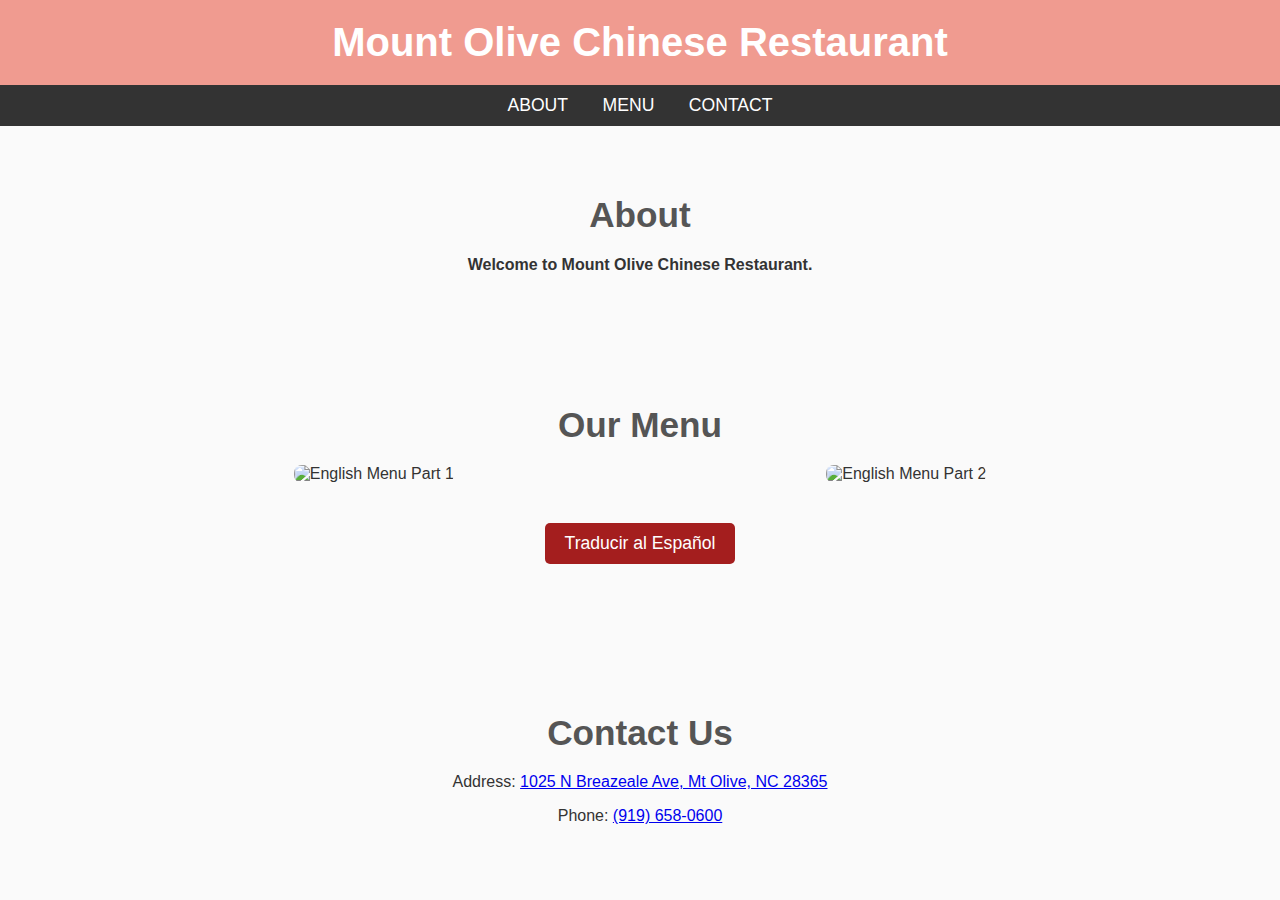
==== index.html @ 6d57c595 "Update index.html" ====
<!DOCTYPE html>
<html lang="en">
<head>
    <meta charset="UTF-8">
    <meta name="viewport" content="width=device-width, initial-scale=1.0">
    <title>Mount Olive Chinese Restaurant</title>
    <style>
        body {
            font-family: Arial, sans-serif;
            margin: 0;
            padding: 0;
            box-sizing: border-box;
            background-color: #fafafa;
            color: #333;
        }

        header {
            background-color: #f09b90;
            color: white;
            padding: 20px;
            text-align: center;
        }

        header h1 {
            margin: 0;
            font-size: 2.5em;
        }

        nav {
            background-color: #333;
            padding: 10px;
            text-align: center;
        }

        nav a {
            color: white;
            text-decoration: none;
            margin: 0 15px;
            font-size: 1.1em;
            text-transform: uppercase;
        }

        nav a:hover {
            text-decoration: underline;
        }

        section {
            padding: 40px 10%;
            text-align: center;
        }

        h2 {
            font-size: 2.2em;
            color: #555;
            margin-bottom: 20px;
        }

        .menu {
            display: flex;
            justify-content: space-between;
            gap: 20px;
            flex-wrap: wrap;
            margin: 20px 0;
        }

        .menu-item {
            width: 48%;
            border-radius: 8px;
            overflow: hidden;
        }

        .menu-item img {
            width: 100%;
            border-radius: 8px;
        }

        .spanish-menu {
            display: none;
        }

        /* Style for the translate button */
        .translate-btn {
            display: block;
            margin: 20px auto;
            padding: 10px 20px;
            background-color: #a41e1e;
            color: white;
            border: none;
            font-size: 1.1em;
            cursor: pointer;
            border-radius: 5px;
        }

        .translate-btn:hover {
            background-color: #d94d4d;
        }

        /* Responsive Design for Mobile */
        @media (max-width: 768px) {
            .menu {
                flex-direction: column;
                align-items: center;
            }

            .menu-item {
                width: 100%;
                margin-bottom: 20px;
            }

            .translate-btn {
                width: 100%;
                margin-top: 20px;
            }
        }
    </style>
</head>
<body>

<header>
    <h1>Mount Olive Chinese Restaurant</h1>
</header>

<nav>
    <a href="#about">About</a>
    <a href="#menu">Menu</a>
    <a href="#contact">Contact</a>
</nav>

<section id="about">
    <h2>About</h2>
    <h4>Welcome to Mount Olive Chinese Restaurant.</h4>
</section>

<section id="menu">
    <h2>Our Menu</h2>

    <div class="menu">
        <!-- English Menu Items (Displayed side by side) -->
        <div class="menu-item english-menu">
            <img src="https://raw.githubusercontent.com/MountOliveChineseResturant/MountOliveChineseResturant/main/English%20ver%20menu%20part%201.png" alt="English Menu Part 1">
        </div>
        <div class="menu-item english-menu">
            <img src="https://raw.githubusercontent.com/MountOliveChineseResturant/MountOliveChineseResturant/main/English%20ver%20menu%20part%202.png" alt="English Menu Part 2">
        </div>
        
        <!-- Spanish Menu Items (Initially Hidden) -->
        <div class="menu-item spanish-menu">
            <img src="https://raw.githubusercontent.com/MountOliveChineseResturant/MountOliveChineseResturant/main/Spanish%20ver%20menu%20part%201.png" alt="Spanish Menu Part 1">
        </div>
        <div class="menu-item spanish-menu">
            <img src="https://raw.githubusercontent.com/MountOliveChineseResturant/MountOliveChineseResturant/main/Spanish%20ver%20menu%20part%202.png" alt="Spanish Menu Part 2">
        </div>
        
        <!-- Translate Button at the Bottom of the Menu -->
        <button class="translate-btn" onclick="toggleMenu()">Traducir al Español</button>
    </div>
</section>

<section id="contact">
    <h2>Contact Us</h2>
    <p>Address: <a href="https://g.co/kgs/uRGDR6Y" target="_blank">1025 N Breazeale Ave, Mt Olive, NC 28365</a></p>
    <p>Phone: <a href="tel:+19196580600">(919) 658-0600</a></p>
</section>

<script>
    function toggleMenu() {
        const englishMenuItems = document.querySelectorAll('.english-menu');
        const spanishMenuItems = document.querySelectorAll('.spanish-menu');
        const button = document.querySelector('.translate-btn');

        if (button.textContent === 'Traducir al Español') {
            englishMenuItems.forEach(item => {
                item.style.display = 'none';
            });
            spanishMenuItems.forEach(item => {
                item.style.display = 'block';
            });
            button.textContent = 'Translate to English';
        } else {
            spanishMenuItems.forEach(item => {
                item.style.display = 'none';
            });
            englishMenuItems.forEach(item => {
                item.style.display = 'block';
            });
            button.textContent = 'Traducir al Español';
        }
    }

    document.querySelectorAll('nav a').forEach(anchor => {
        anchor.addEventListener('click', function (e) {
            e.preventDefault();

            const targetId = this.getAttribute('href').substring(1);
            const targetElement = document.getElementById(targetId);

            window.scrollTo({
                top: targetElement.offsetTop,
                behavior: 'smooth'
            });
        });
    });
</script>

</body>
</html>
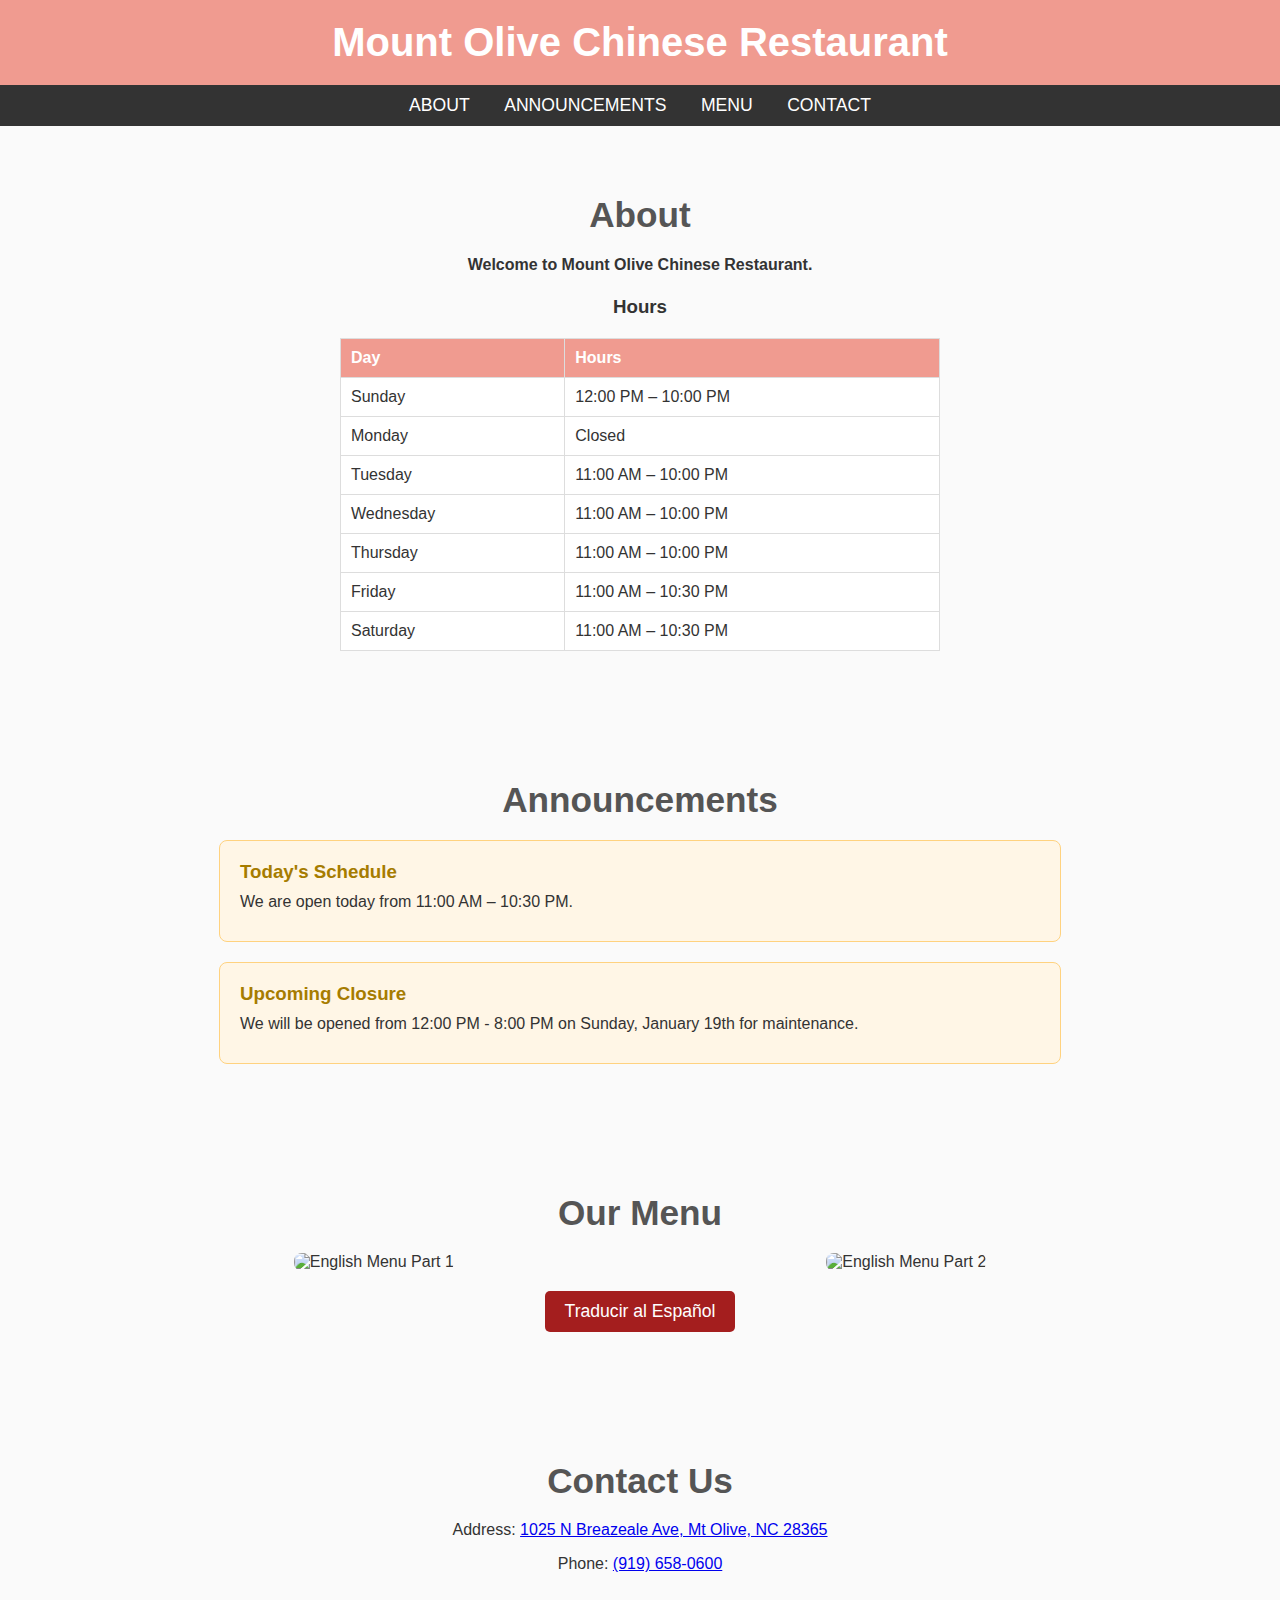
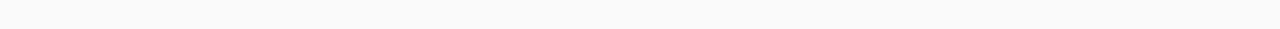
==== commit a309be40: "Update index.html" ====
--- a/index.html
+++ b/index.html
@@ -30,6 +30,9 @@
             background-color: #333;
             padding: 10px;
             text-align: center;
+            position: sticky;
+            top: 0;
+            z-index: 1000;
         }
 
         nav a {
@@ -55,6 +58,28 @@
             margin-bottom: 20px;
         }
 
+        table {
+            width: 100%;
+            max-width: 600px;
+            margin: 20px auto;
+            border-collapse: collapse;
+            text-align: left;
+        }
+
+        table th, table td {
+            border: 1px solid #ddd;
+            padding: 10px;
+        }
+
+        table th {
+            background-color: #f09b90;
+            color: white;
+        }
+
+        table td {
+            background-color: #fff;
+        }
+
         .menu {
             display: flex;
             justify-content: space-between;
@@ -74,11 +99,6 @@
             border-radius: 8px;
         }
 
-        .spanish-menu {
-            display: none;
-        }
-
-        /* Style for the translate button */
         .translate-btn {
             display: block;
             margin: 20px auto;
@@ -95,7 +115,25 @@
             background-color: #d94d4d;
         }
 
-        /* Responsive Design for Mobile */
+        .announcement {
+            background-color: #fff6e6;
+            border: 1px solid #ffd27f;
+            border-radius: 8px;
+            padding: 20px;
+            text-align: left;
+            margin: 20px auto;
+            max-width: 800px;
+        }
+
+        .announcement h3 {
+            margin: 0 0 10px;
+            color: #a67c00;
+        }
+
+        .announcement p {
+            margin: 0 0 10px;
+        }
+
         @media (max-width: 768px) {
             .menu {
                 flex-direction: column;
@@ -111,95 +149,180 @@
                 width: 100%;
                 margin-top: 20px;
             }
+
+            .announcement {
+                padding: 15px;
+            }
+
+            table th, table td {
+                padding: 8px;
+            }
         }
     </style>
 </head>
 <body>
 
 <header>
-    <h1>Mount Olive Chinese Restaurant</h1>
+    <h1 id="header-title">Mount Olive Chinese Restaurant</h1>
 </header>
 
 <nav>
-    <a href="#about">About</a>
-    <a href="#menu">Menu</a>
-    <a href="#contact">Contact</a>
+    <a href="#about" id="nav-about">About</a>
+    <a href="#announcements" id="nav-announcements">Announcements</a>
+    <a href="#menu" id="nav-menu">Menu</a>
+    <a href="#contact" id="nav-contact">Contact</a>
 </nav>
 
 <section id="about">
-    <h2>About</h2>
-    <h4>Welcome to Mount Olive Chinese Restaurant.</h4>
+    <h2 id="about-heading">About</h2>
+    <h4 id="about-description">Welcome to Mount Olive Chinese Restaurant.</h4>
+    <h3 id="hours-heading">Hours</h3>
+    <table>
+        <thead>
+            <tr>
+                <th>Day</th>
+                <th>Hours</th>
+            </tr>
+        </thead>
+        <tbody>
+            <tr>
+                <td>Sunday</td>
+                <td>12:00 PM – 10:00 PM</td>
+            </tr>
+            <tr>
+                <td>Monday</td>
+                <td>Closed</td>
+            </tr>
+            <tr>
+                <td>Tuesday</td>
+                <td>11:00 AM – 10:00 PM</td>
+            </tr>
+            <tr>
+                <td>Wednesday</td>
+                <td>11:00 AM – 10:00 PM</td>
+            </tr>
+            <tr>
+                <td>Thursday</td>
+                <td>11:00 AM – 10:00 PM</td>
+            </tr>
+            <tr>
+                <td>Friday</td>
+                <td>11:00 AM – 10:30 PM</td>
+            </tr>
+            <tr>
+                <td>Saturday</td>
+                <td>11:00 AM – 10:30 PM</td>
+            </tr>
+        </tbody>
+    </table>
 </section>
 
-<section id="menu">
-    <h2>Our Menu</h2>
-
-    <div class="menu">
-        <!-- English Menu Items (Displayed side by side) -->
-        <div class="menu-item english-menu">
-            <img src="https://raw.githubusercontent.com/MountOliveChineseResturant/MountOliveChineseResturant/main/English%20ver%20menu%20part%201.png" alt="English Menu Part 1">
-        </div>
-        <div class="menu-item english-menu">
-            <img src="https://raw.githubusercontent.com/MountOliveChineseResturant/MountOliveChineseResturant/main/English%20ver%20menu%20part%202.png" alt="English Menu Part 2">
-        </div>
-        
-        <!-- Spanish Menu Items (Initially Hidden) -->
-        <div class="menu-item spanish-menu">
-            <img src="https://raw.githubusercontent.com/MountOliveChineseResturant/MountOliveChineseResturant/main/Spanish%20ver%20menu%20part%201.png" alt="Spanish Menu Part 1">
-        </div>
-        <div class="menu-item spanish-menu">
-            <img src="https://raw.githubusercontent.com/MountOliveChineseResturant/MountOliveChineseResturant/main/Spanish%20ver%20menu%20part%202.png" alt="Spanish Menu Part 2">
-        </div>
-        
-        <!-- Translate Button at the Bottom of the Menu -->
-        <button class="translate-btn" onclick="toggleMenu()">Traducir al Español</button>
+<section id="announcements">
+    <h2 id="announcements-heading">Announcements</h2>
+    <div class="announcement">
+        <h3 id="announcement-title-1">Today's Schedule</h3>
+        <p id="announcement-content-1">We are open from 11:00 AM to 9:00 PM.</p>
+    </div>
+    <div class="announcement" id="upcoming-closure">
+        <h3 id="closure-title">Upcoming Closure</h3>
+        <p id="closure-message">We will be opened from 12:00 PM - 8:00 PM on Sunday, January 19th for maintenance.</p>
     </div>
 </section>
 
+<section id="menu">
+    <h2 id="menu-heading">Our Menu</h2>
+    <div class="menu">
+        <div class="menu-item" id="menu-item-1">
+            <img id="menu-image-1" src="https://raw.githubusercontent.com/MountOliveChineseResturant/MountOliveChineseResturant/main/English%20ver%20menu%20part%201.png" alt="English Menu Part 1">
+        </div>
+        <div class="menu-item" id="menu-item-2">
+            <img id="menu-image-2" src="https://raw.githubusercontent.com/MountOliveChineseResturant/MountOliveChineseResturant/main/English%20ver%20menu%20part%202.png" alt="English Menu Part 2">
+        </div>
+    </div>
+    <button class="translate-btn" onclick="toggleTranslation()" id="translate-btn">Traducir al Español</button>
+</section>
+
 <section id="contact">
-    <h2>Contact Us</h2>
-    <p>Address: <a href="https://g.co/kgs/uRGDR6Y" target="_blank">1025 N Breazeale Ave, Mt Olive, NC 28365</a></p>
-    <p>Phone: <a href="tel:+19196580600">(919) 658-0600</a></p>
+    <h2 id="contact-heading">Contact Us</h2>
+    <p id="contact-address">Address: <a href="https://g.co/kgs/uRGDR6Y" target="_blank">1025 N Breazeale Ave, Mt Olive, NC 28365</a></p>
+    <p id="contact-phone">Phone: <a href="tel:+19196580600">(919) 658-0600</a></p>
 </section>
 
 <script>
-    function toggleMenu() {
-        const englishMenuItems = document.querySelectorAll('.english-menu');
-        const spanishMenuItems = document.querySelectorAll('.spanish-menu');
-        const button = document.querySelector('.translate-btn');
-
-        if (button.textContent === 'Traducir al Español') {
-            englishMenuItems.forEach(item => {
-                item.style.display = 'none';
-            });
-            spanishMenuItems.forEach(item => {
-                item.style.display = 'block';
-            });
-            button.textContent = 'Translate to English';
-        } else {
-            spanishMenuItems.forEach(item => {
-                item.style.display = 'none';
-            });
-            englishMenuItems.forEach(item => {
-                item.style.display = 'block';
-            });
-            button.textContent = 'Traducir al Español';
-        }
-    }
-
     document.querySelectorAll('nav a').forEach(anchor => {
         anchor.addEventListener('click', function (e) {
             e.preventDefault();
-
             const targetId = this.getAttribute('href').substring(1);
             const targetElement = document.getElementById(targetId);
 
             window.scrollTo({
-                top: targetElement.offsetTop,
+                top: targetElement.offsetTop - 50,  // Added -50 for slight offset so content doesn't hide behind header
                 behavior: 'smooth'
             });
         });
     });
+
+    const hours = {
+        Sunday: "12:00 PM – 10:00 PM",
+        Monday: "Closed",
+        Tuesday: "11:00 AM – 10:00 PM",
+        Wednesday: "11:00 AM – 10:00 PM",
+        Thursday: "11:00 AM – 10:00 PM",
+        Friday: "11:00 AM – 10:30 PM",
+        Saturday: "11:00 AM – 10:30 PM"
+    };
+
+    const daysOfWeek = ["Sunday", "Monday", "Tuesday", "Wednesday", "Thursday", "Friday", "Saturday"];
+    
+    function getTodaySchedule() {
+        const today = new Date();
+        const dayName = daysOfWeek[today.getDay()];
+        return hours[dayName];
+    }
+
+    function updateSchedule() {
+        const todaySchedule = getTodaySchedule();
+        const scheduleElement = document.getElementById("announcement-content-1");
+        scheduleElement.innerHTML = `We are open today from ${todaySchedule}.`;
+    }
+
+    updateSchedule();
+
+    function toggleTranslation() {
+        const isSpanish = document.getElementById("translate-btn").textContent === "Traducir al Español";
+
+        if (isSpanish) {
+            document.getElementById("header-title").textContent = "Restaurante Chino Mount Olive";
+            document.getElementById("about-heading").textContent = "Acerca de";
+            document.getElementById("about-description").textContent = "Bienvenido al Restaurante Chino Mount Olive.";
+            document.getElementById("hours-heading").textContent = "Horas";
+            document.getElementById("announcements-heading").textContent = "Anuncios";
+            document.getElementById("menu-heading").textContent = "Nuestro Menú";
+            document.getElementById("contact-heading").textContent = "Contáctenos";
+            document.getElementById("announcement-title-1").textContent = "Horario de Hoy";
+            document.getElementById("closure-title").textContent = "Cierre Próximo";
+            document.getElementById("announcement-content-1").textContent = `Estamos abiertos hoy de ${getTodaySchedule()}.`;
+            document.getElementById("translate-btn").textContent = "Translate to English";
+
+            document.getElementById("menu-image-1").src = "https://raw.githubusercontent.com/MountOliveChineseResturant/MountOliveChineseResturant/main/Spanish%20ver%20menu%20part%201.png";
+            document.getElementById("menu-image-2").src = "https://raw.githubusercontent.com/MountOliveChineseResturant/MountOliveChineseResturant/main/Spanish%20ver%20menu%20part%202.png";
+        } else {
+            document.getElementById("header-title").textContent = "Mount Olive Chinese Restaurant";
+            document.getElementById("about-heading").textContent = "About";
+            document.getElementById("about-description").textContent = "Welcome to Mount Olive Chinese Restaurant.";
+            document.getElementById("hours-heading").textContent = "Hours";
+            document.getElementById("announcements-heading").textContent = "Announcements";
+            document.getElementById("menu-heading").textContent = "Our Menu";
+            document.getElementById("contact-heading").textContent = "Contact Us";
+            document.getElementById("announcement-title-1").textContent = "Today's Schedule";
+            document.getElementById("announcement-content-1").textContent = `We are open today from ${getTodaySchedule()}.`;
+            document.getElementById("closure-title").textContent = "Upcoming Closure";
+            document.getElementById("translate-btn").textContent = "Traducir al Español";
+
+            document.getElementById("menu-image-1").src = "https://raw.githubusercontent.com/MountOliveChineseResturant/MountOliveChineseResturant/main/English%20ver%20menu%20part%201.png";
+            document.getElementById("menu-image-2").src = "https://raw.githubusercontent.com/MountOliveChineseResturant/MountOliveChineseResturant/main/English%20ver%20menu%20part%202.png";
+        }
+    }
 </script>
 
 </body>
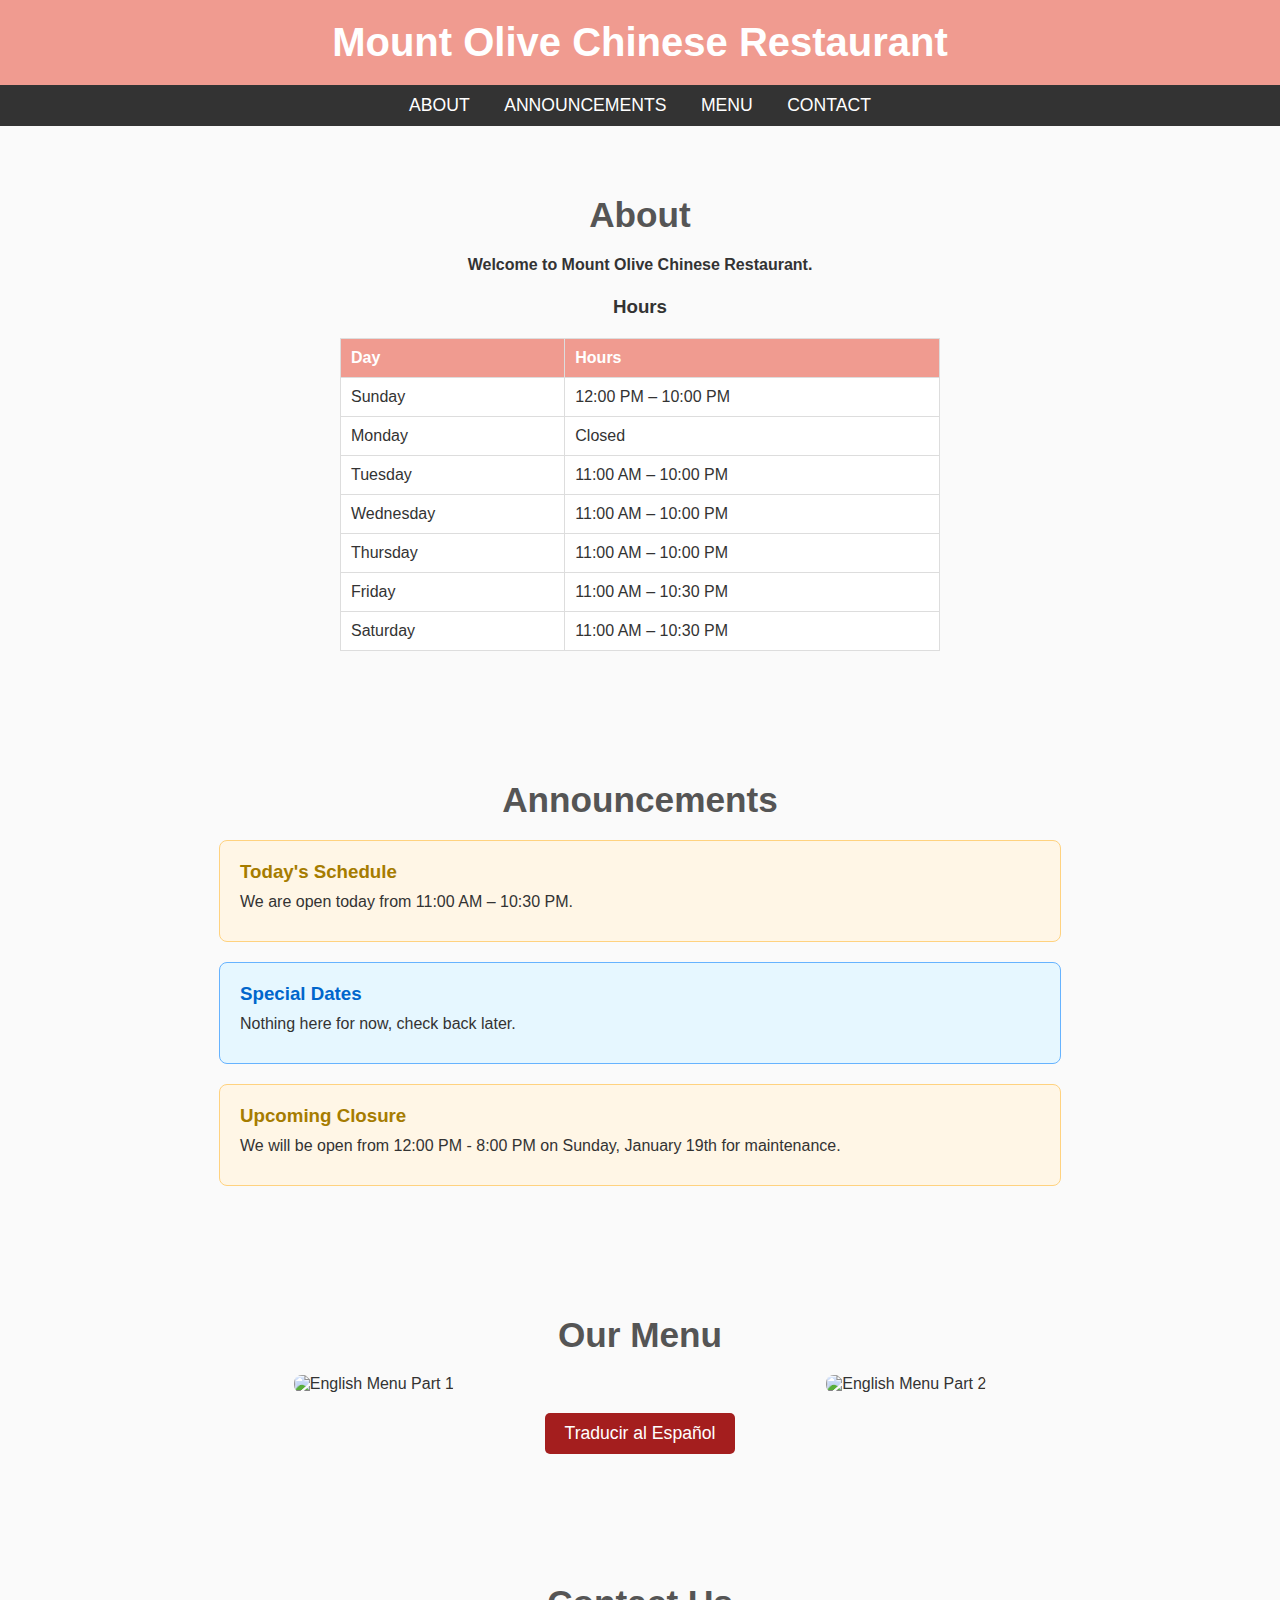
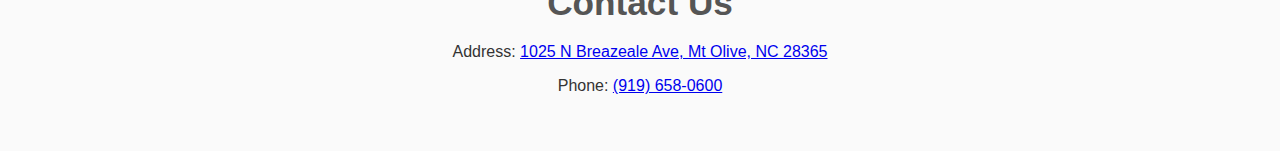
==== commit 3a429815: "Update index.html" ====
--- a/index.html
+++ b/index.html
@@ -125,6 +125,26 @@
             max-width: 800px;
         }
 
+        /* New Special Dates Box Style */
+        #special-dates {
+            background-color: #e6f7ff;
+            border: 1px solid #66b3ff;
+            border-radius: 8px;
+            padding: 20px;
+            text-align: left;
+            margin: 20px auto;
+            max-width: 800px;
+        }
+
+        #special-dates h3 {
+            margin: 0 0 10px;
+            color: #0066cc;
+        }
+
+        #special-dates p {
+            margin: 0 0 10px;
+        }
+
         .announcement h3 {
             margin: 0 0 10px;
             color: #a67c00;
@@ -221,11 +241,18 @@
     <h2 id="announcements-heading">Announcements</h2>
     <div class="announcement">
         <h3 id="announcement-title-1">Today's Schedule</h3>
-        <p id="announcement-content-1">We are open from 11:00 AM to 9:00 PM.</p>
+        <p id="announcement-content-1">...</p>
     </div>
+
+    <!-- New Special Dates Box with updated message -->
+    <div class="announcement" id="special-dates">
+        <h3 id="special-dates-title">Special Dates</h3>
+        <p id="special-dates-message">Nothing here for now, check back later.</p>
+    </div>
+
     <div class="announcement" id="upcoming-closure">
         <h3 id="closure-title">Upcoming Closure</h3>
-        <p id="closure-message">We will be opened from 12:00 PM - 8:00 PM on Sunday, January 19th for maintenance.</p>
+        <p id="closure-message">We will be open from 12:00 PM - 8:00 PM on Sunday, January 19th for maintenance.</p>
     </div>
 </section>
 
@@ -281,15 +308,26 @@
     }
 
     function updateSchedule() {
-        const todaySchedule = getTodaySchedule();
+        const today = new Date();
+        const dayName = daysOfWeek[today.getDay()];
+        const todaySchedule = hours[dayName];
         const scheduleElement = document.getElementById("announcement-content-1");
-        scheduleElement.innerHTML = `We are open today from ${todaySchedule}.`;
+
+        if (todaySchedule === "Closed") {
+            scheduleElement.innerHTML = "We are closed today.";
+        } else {
+            scheduleElement.innerHTML = `We are open today from ${todaySchedule}.`;
+        }
     }
 
     updateSchedule();
 
     function toggleTranslation() {
         const isSpanish = document.getElementById("translate-btn").textContent === "Traducir al Español";
+
+        const today = new Date();
+        const dayName = daysOfWeek[today.getDay()];
+        const todaySchedule = hours[dayName];
 
         if (isSpanish) {
             document.getElementById("header-title").textContent = "Restaurante Chino Mount Olive";
@@ -301,7 +339,16 @@
             document.getElementById("contact-heading").textContent = "Contáctenos";
             document.getElementById("announcement-title-1").textContent = "Horario de Hoy";
             document.getElementById("closure-title").textContent = "Cierre Próximo";
-            document.getElementById("announcement-content-1").textContent = `Estamos abiertos hoy de ${getTodaySchedule()}.`;
+
+            if (todaySchedule === "Closed") {
+                document.getElementById("announcement-content-1").textContent = "Estamos cerrados hoy.";
+            } else {
+                document.getElementById("announcement-content-1").textContent = `Estamos abiertos hoy de ${todaySchedule}.`;
+            }
+
+            document.getElementById("special-dates-title").textContent = "Fechas Especiales";
+            document.getElementById("special-dates-message").textContent = "Nada por ahora, ¡vuelva más tarde!";
+
             document.getElementById("translate-btn").textContent = "Translate to English";
 
             document.getElementById("menu-image-1").src = "https://raw.githubusercontent.com/MountOliveChineseResturant/MountOliveChineseResturant/main/Spanish%20ver%20menu%20part%201.png";
@@ -315,8 +362,17 @@
             document.getElementById("menu-heading").textContent = "Our Menu";
             document.getElementById("contact-heading").textContent = "Contact Us";
             document.getElementById("announcement-title-1").textContent = "Today's Schedule";
-            document.getElementById("announcement-content-1").textContent = `We are open today from ${getTodaySchedule()}.`;
+
+            if (todaySchedule === "Closed") {
+                document.getElementById("announcement-content-1").textContent = "We are closed today.";
+            } else {
+                document.getElementById("announcement-content-1").textContent = `We are open today from ${todaySchedule}.`;
+            }
+
             document.getElementById("closure-title").textContent = "Upcoming Closure";
+            document.getElementById("special-dates-title").textContent = "Special Dates";
+            document.getElementById("special-dates-message").textContent = "Nothing here for now, check back later.";
+
             document.getElementById("translate-btn").textContent = "Traducir al Español";
 
             document.getElementById("menu-image-1").src = "https://raw.githubusercontent.com/MountOliveChineseResturant/MountOliveChineseResturant/main/English%20ver%20menu%20part%201.png";
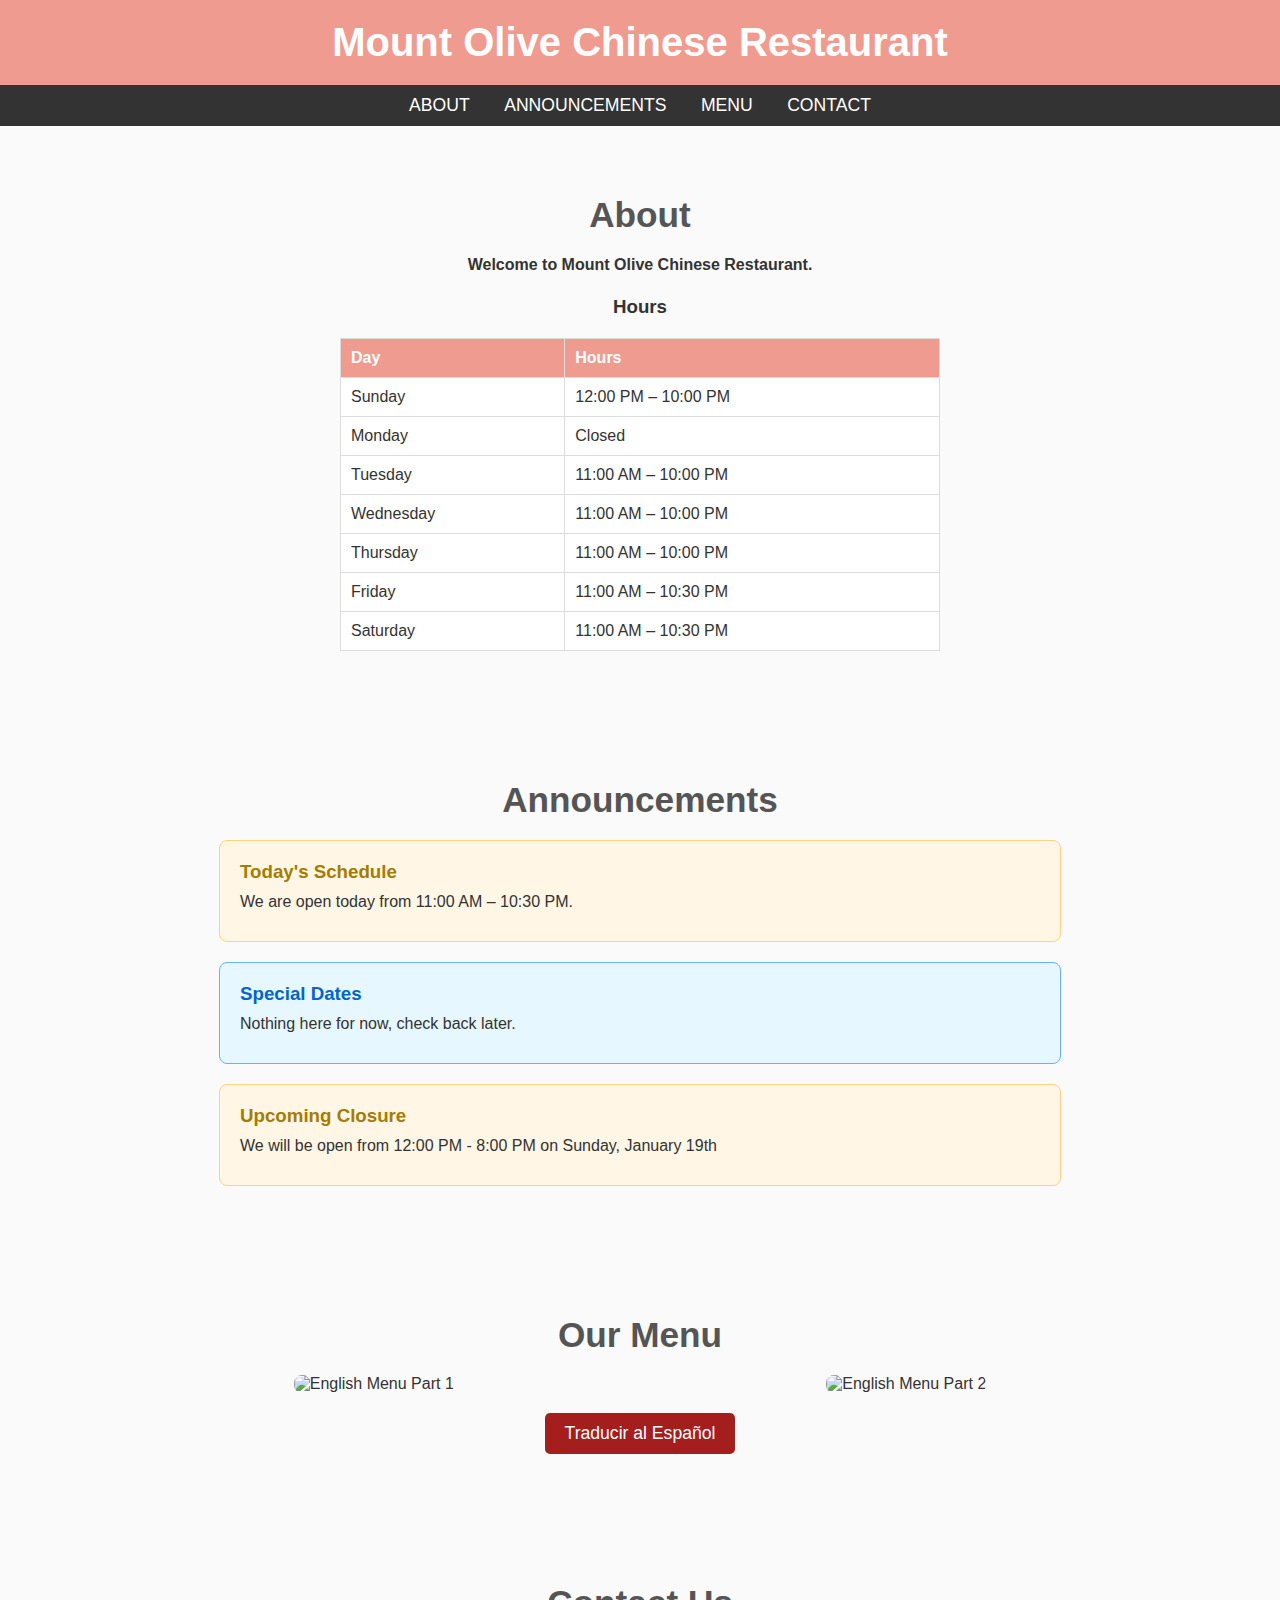
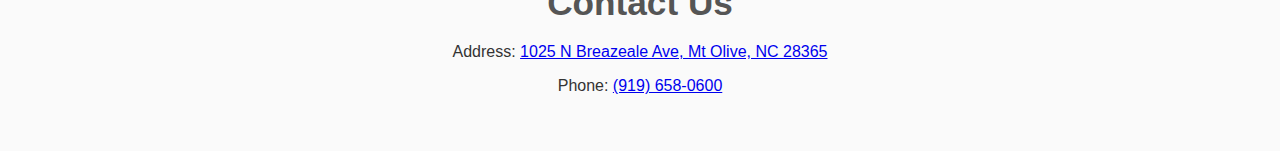
==== commit e7bc0816: "Update index.html" ====
--- a/index.html
+++ b/index.html
@@ -252,7 +252,7 @@
 
     <div class="announcement" id="upcoming-closure">
         <h3 id="closure-title">Upcoming Closure</h3>
-        <p id="closure-message">We will be open from 12:00 PM - 8:00 PM on Sunday, January 19th for maintenance.</p>
+        <p id="closure-message">We will be open from 12:00 PM - 8:00 PM on Sunday, January 19th</p>
     </div>
 </section>
 
